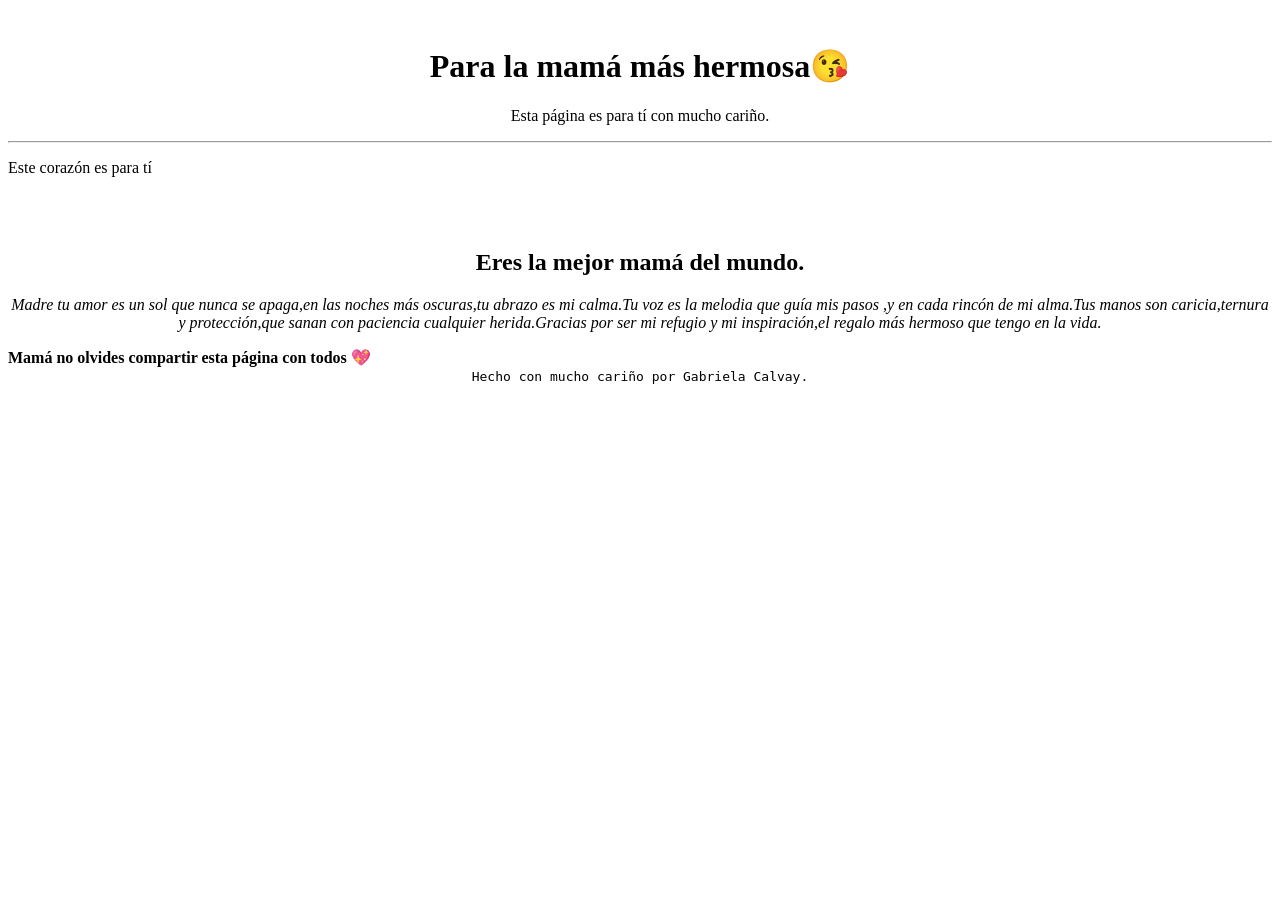
==== docs/index.html @ 5ba0dc27 "1" ====
<!DOCTYPE html>
<html lang="en">
<head>
  <meta charset="UTF-8">
  <meta name="viewport" content="width=device-width, initial-scale=1.0">
  <title>💕 Violeta 💕</title>
</head>
<body>
  <header>
    <div style="width: 100%; text-align: center;">
      <img width="200px" src="https://tse2.mm.bing.net/th/id/OIP.tnbT38kGY3yY0z0gsshfdAAAAA?rs=1&pid=ImgDetMain&o=7&rm=3" alt="">
    </div>
    <h1 style="text-align: center;">
      Para la mamá más hermosa😘
    </h1>
    <p style="text-align: center;">
      Esta página es para tí con mucho cariño.
    </p>
    <hr>
  </header>
  <main>
    <p>

      Este corazón es para tí
      
    </p>
    <br>
    <div style="width: 100%; text-align: center;">
      <img style="width: 100%; max-width: 400px;" src="https://tse1.mm.bing.net/th/id/OIP.IkLHC3bJBGNPCFRtoQX-lgHaGB?rs=1&pid=ImgDetMain&o=7&rm=3" alt="">
    </div>
    <h2 style="text-align: center;">

      Eres la mejor mamá del mundo.

      </h2>
    <p style="text-align: center;">
      <em>
        
        Madre tu amor es un sol que nunca se apaga,en las noches más oscuras,tu abrazo es mi calma.Tu voz es la melodia que guía mis pasos
        ,y en cada rincón de mi alma.Tus manos son caricia,ternura y protección,que sanan con paciencia cualquier herida.Gracias por ser mi refugio y mi inspiración,el regalo más hermoso que tengo en la vida.

      </em>
    </p>
    <strong>
      Mamá no olvides compartir esta página con todos 💖
    </strong>
  </main>
  <footer  style="text-align: center;">
    <code>

      Hecho con mucho cariño por Gabriela Calvay.

    </code>
  </footer>
</body>
</html>
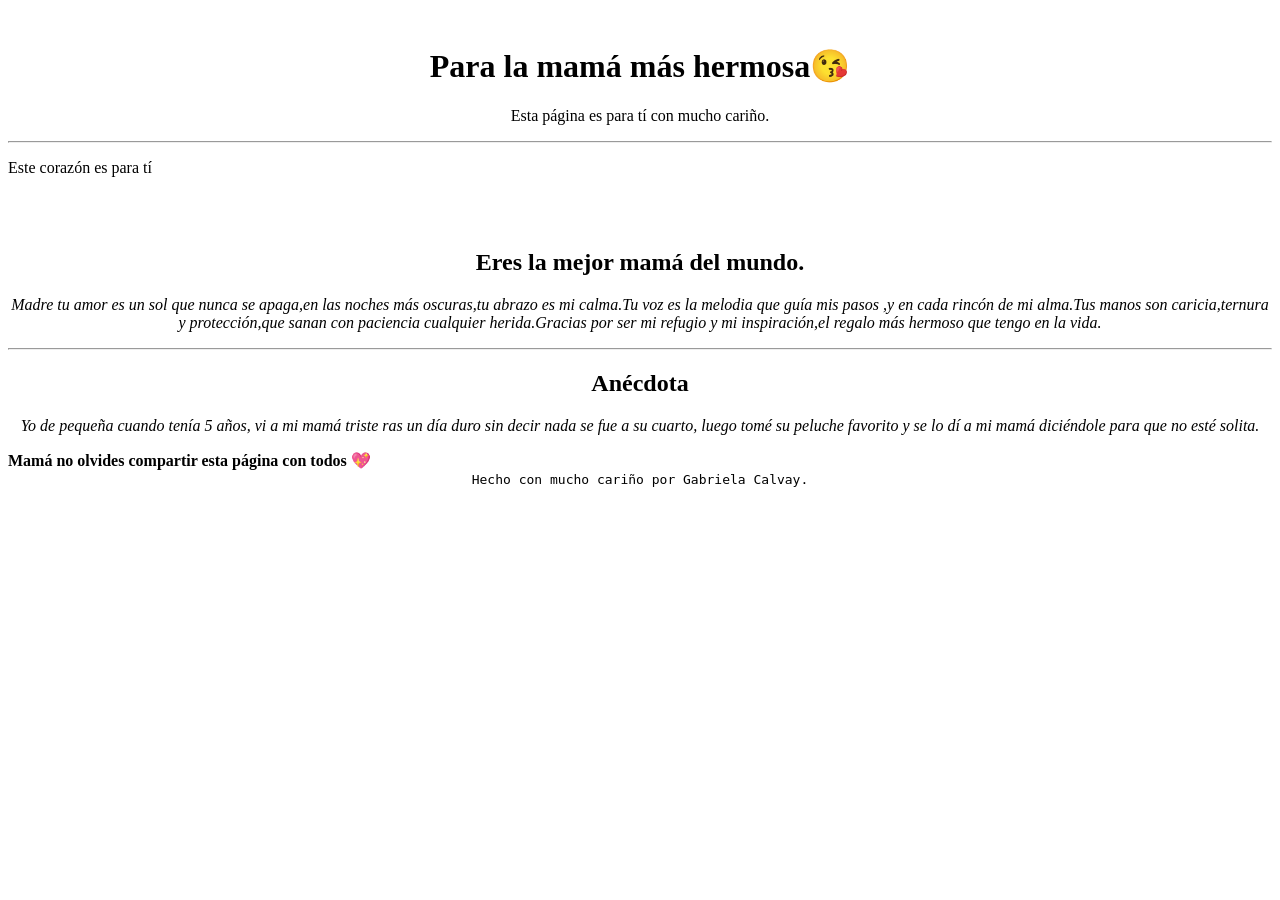
==== commit 7fcd3459: "." ====
--- a/docs/index.html
+++ b/docs/index.html
@@ -41,6 +41,20 @@
 
       </em>
     </p>
+    <hr>
+    <h2 style="text-align: center;">
+
+      Anécdota
+
+      </h2>
+    <p style="text-align: center;">
+      <em>
+        
+        Yo de pequeña cuando tenía 5 años, vi a mi  mamá triste ras un día duro sin decir nada se fue a su cuarto, luego tomé su peluche favorito y se lo dí a mi mamá diciéndole para que no esté solita.
+
+      </em>
+    </p>
+
     <strong>
       Mamá no olvides compartir esta página con todos 💖
     </strong>
